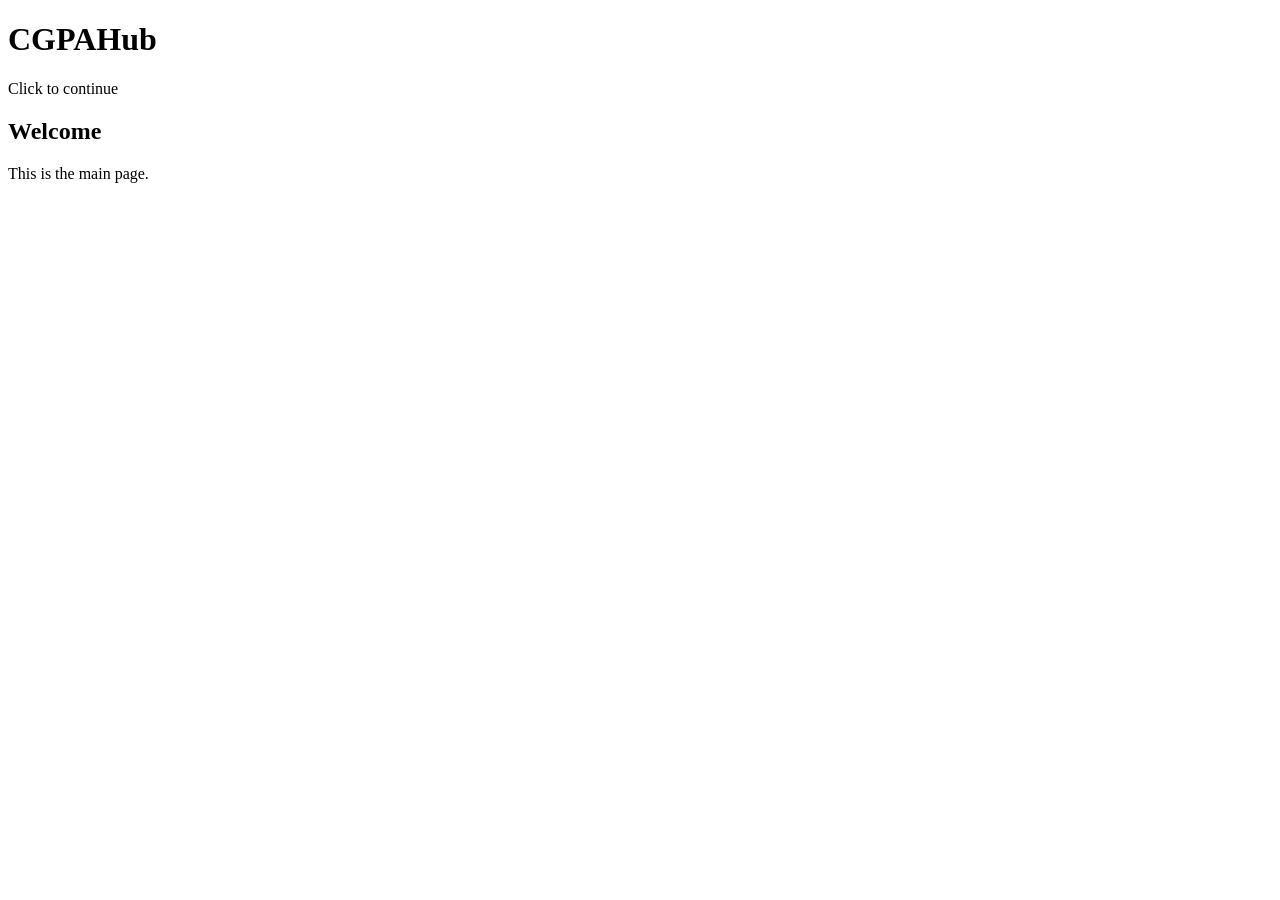
==== index.html @ c317cc7d "Add initial index.html for CGPA Calculator" ====
<!DOCTYPE html>
<html lang="en">
<head>
  <meta charset="UTF-8">
  <meta name="viewport" content="width=device-width, initial-scale=1.0">
  <title>CGPA Calculator</title>
  <link rel="stylesheet" href="style.css">
</head>
<body>

  <div id="splash">
    <h1 class="logo">CGPA<span>Hub</span></h1>
    <p>Click to continue</p>
  </div>

  <main id="home">
    <h2>Welcome</h2>
    <p>This is the main page.</p>
  </main>

  <script src="script.js"></script>
</body>
</html>
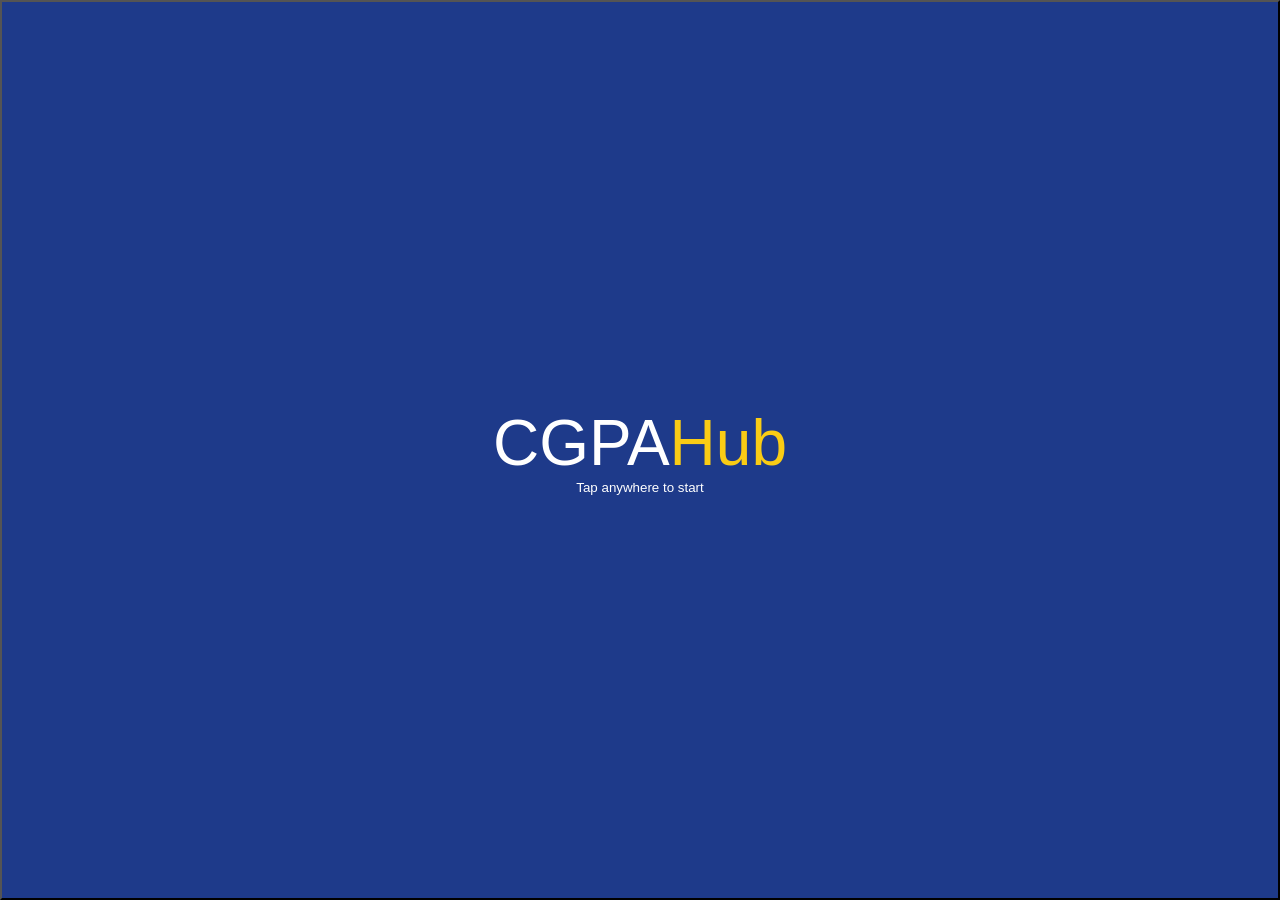
==== commit 53973ad5: "Update index.html" ====
--- a/index.html
+++ b/index.html
@@ -3,20 +3,65 @@
 <head>
   <meta charset="UTF-8">
   <meta name="viewport" content="width=device-width, initial-scale=1.0">
-  <title>CGPA Calculator</title>
+  <title>CGPAHub | GPA and CGPA calculator</title>
+  <link rel="preconnect" href="https://fonts.googleapis.com">
+  <link rel="preconnect" href="https://fonts.gstatic.com" crossorigin>
+  <link href="https://fonts.googleapis.com/css2?family=Plus+Jakarta+Sans:wght@400;500;600;800&display=swap" rel="stylesheet">
   <link rel="stylesheet" href="style.css">
 </head>
-<body>
+<body class="locked">
 
-  <div id="splash">
-    <h1 class="logo">CGPA<span>Hub</span></h1>
-    <p>Click to continue</p>
-  </div>
+  <button type="button" id="splash" aria-label="Enter CGPAHub">
+    <span class="logo">CGPA<span>Hub</span></span>
+    <span class="splash-hint">Tap anywhere to start</span>
+  </button>
 
-  <main id="home">
-    <h2>Welcome</h2>
-    <p>This is the main page.</p>
+  <header class="site-header">
+    <a href="#" class="brand">CGPA<span>Hub</span></a>
+    <nav class="header-actions">
+      <button type="button" class="btn btn-outline">Log in</button>
+      <button type="button" class="btn btn-primary">Register</button>
+    </nav>
+  </header>
+
+  <main>
+    <section class="hero">
+      <h1>Know your GPA before the results arrive.</h1>
+      <p>Add your subjects, pick your grades, and watch your GPA update as you go. Accounts that save your marks are coming next.</p>
+      <div class="hero-actions">
+        <a href="#calculator" class="btn btn-primary">Calculate my GPA</a>
+        <button type="button" class="btn btn-outline">Create account</button>
+      </div>
+    </section>
+
+    <section id="calculator" class="calculator">
+      <div class="subjects-panel">
+        <h2>Semester subjects</h2>
+        <div class="row-head" aria-hidden="true">
+          <span>Subject</span><span>Credits</span><span>Grade</span><span></span>
+        </div>
+        <div id="rows"></div>
+        <div class="panel-actions">
+          <button id="addRow" type="button" class="btn btn-outline">+ Add subject</button>
+          <button id="resetAll" type="button" class="btn btn-quiet">Clear all</button>
+        </div>
+      </div>
+
+      <aside class="result-panel" aria-live="polite">
+        <p class="result-label">Your GPA</p>
+        <p id="gpaValue" class="gpa-value">–</p>
+        <p id="gpaNote" class="gpa-note">Pick a grade for at least one subject.</p>
+        <dl>
+          <div><dt>Subjects counted</dt><dd id="countValue">0</dd></div>
+          <div><dt>Total credits</dt><dd id="creditValue">0</dd></div>
+        </dl>
+      </aside>
+    </section>
   </main>
+
+  <footer class="site-footer">
+    <p>Built as a learning project. Check your college's grade-point table before relying on the result.</p>
+  </footer>
 
   <script src="script.js"></script>
 </body>
--- a/style.css
+++ b/style.css
@@ -0,0 +1,42 @@
+* {
+  margin: 0;
+  padding: 0;
+  box-sizing: border-box;
+}
+
+body {
+  font-family: Arial, sans-serif;
+}
+
+#splash {
+  position: fixed;
+  top: 0;
+  left: 0;
+  width: 100%;
+  height: 100vh;
+  background: #1e3a8a;
+  color: white;
+  display: flex;
+  flex-direction: column;
+  justify-content: center;
+  align-items: center;
+  cursor: pointer;
+  z-index: 10;
+  transition: transform 0.8s ease-in-out;
+}
+
+#splash.slide-up {
+  transform: translateY(-100%);
+}
+
+.logo {
+  font-size: 4rem;
+}
+
+.logo span {
+  color: #facc15;
+}
+
+#home {
+  padding: 40px;
+}
